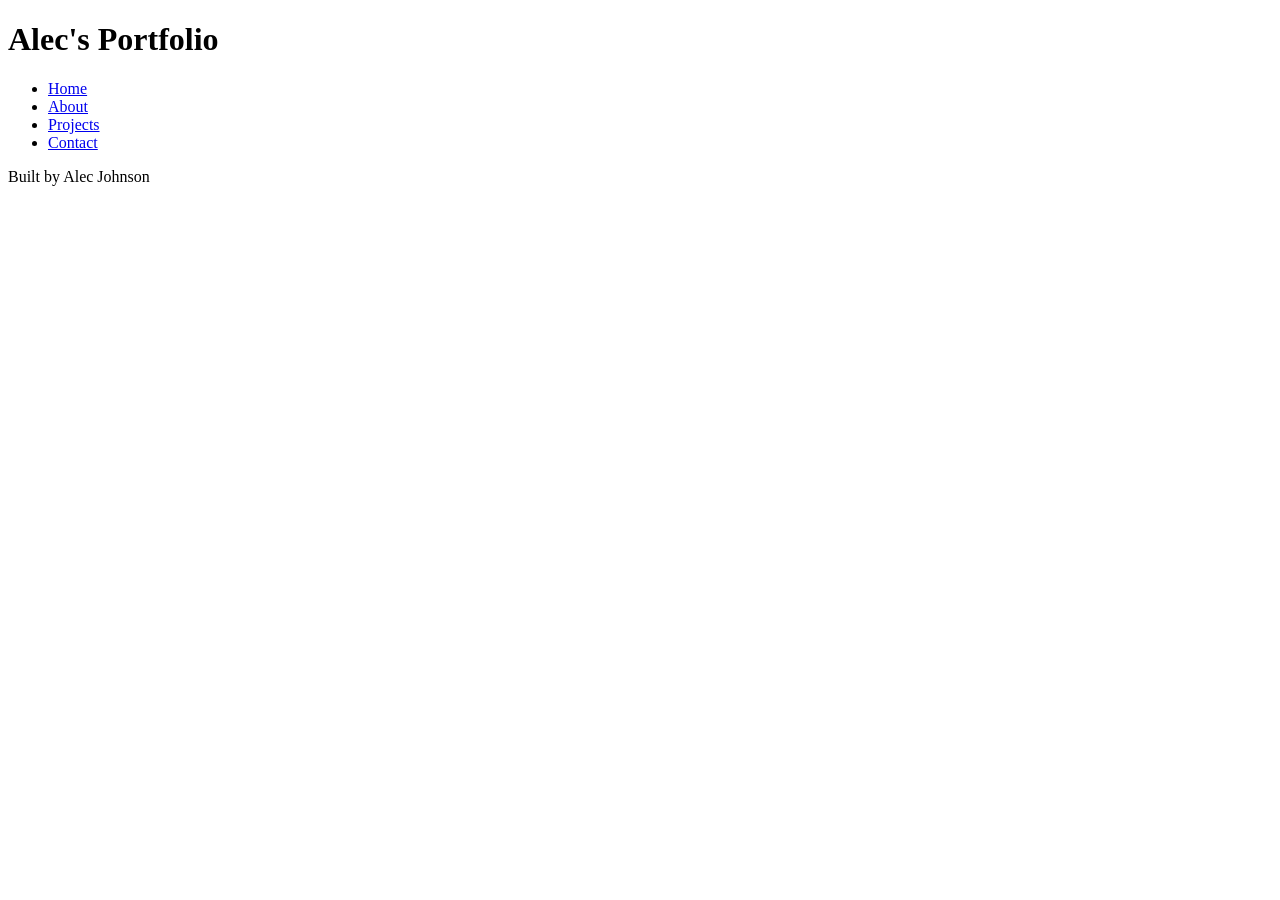
==== index.html @ e8c60e08 "HTML Basics All the content necessary for the code-along." ====
<!DOCTYPE html>
<html lang="en">
<head>
	<meta charset="UTF-8">
	<meta name="viewport" content="width=device-width, initial-scale=1.0">
	<title>Alec's Portfolio</title>
</head>
<body>

	<header>
		<h1>Alec's Portfolio</h1>
	</header>

	<nav>
		<ul>
			<li><a href="index.html">Home</a></li>
			<li><a href="about.html">About</a></li>
			<li><a href="projects.html">Projects</a></li>
			<li><a href="contact.html">Contact</a></li>
		</ul>
	</nav>

	<main>

	</main>

	<footer>
		<p>Built by Alec Johnson</p>
	</footer>

</body>
</html>
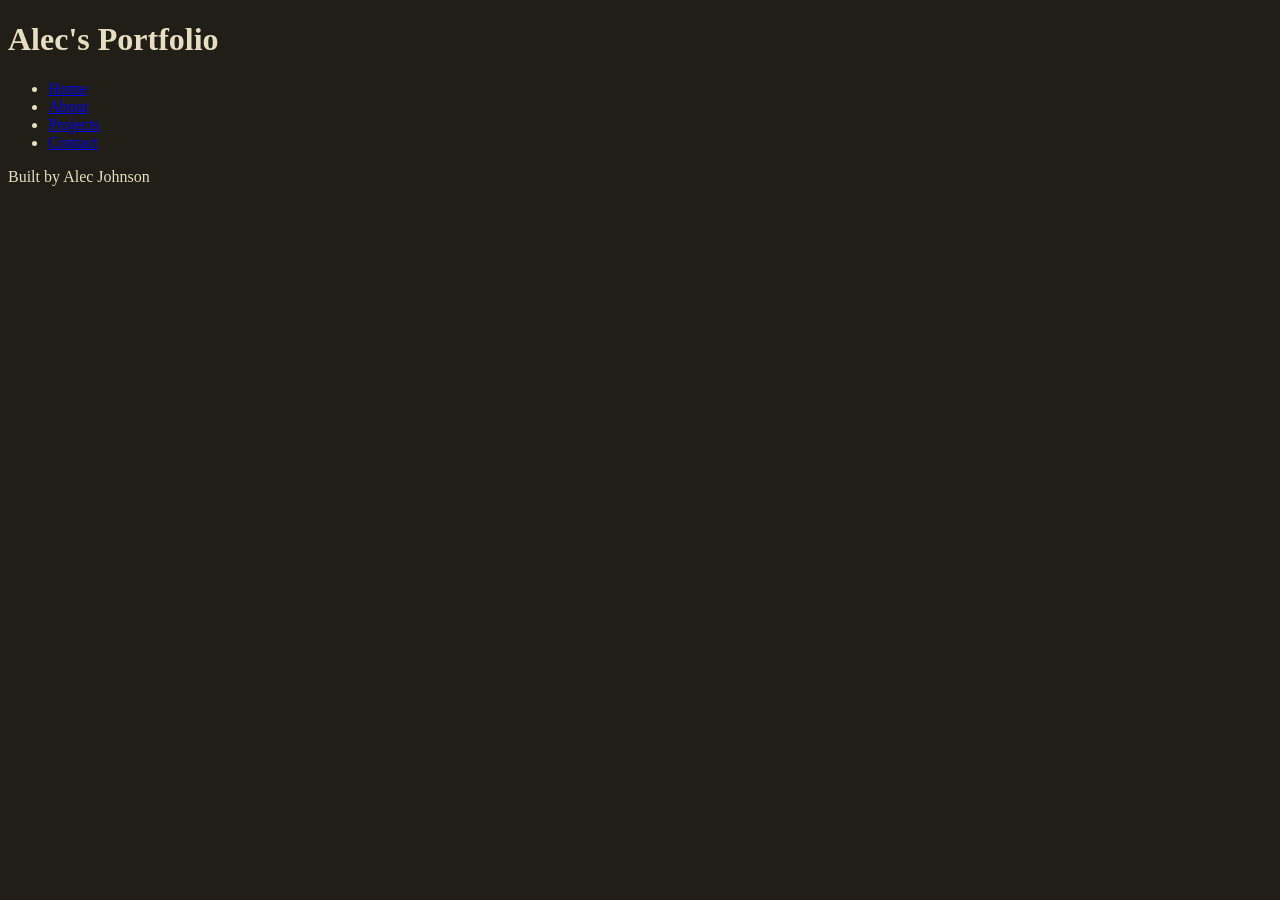
==== commit 5c524e85: "CSS Basics Created CSS page and linked it to all html pages." ====
--- a/index.html
+++ b/index.html
@@ -3,6 +3,7 @@
 <head>
 	<meta charset="UTF-8">
 	<meta name="viewport" content="width=device-width, initial-scale=1.0">
+	<link rel="stylesheet" href="styles.css">
 	<title>Alec's Portfolio</title>
 </head>
 <body>
--- a/styles.css
+++ b/styles.css
@@ -0,0 +1,18 @@
+/* CSS by Alec Johnson */
+
+/* Color Pallette 
+------------------------
+Burnt Orange: #AD5228
+Soft Teal: #608775
+Tan: #E7DEC2
+Medium Brown: #8A836B
+Dark Brown: #211D17
+------------------------
+*/
+
+/* Global (Base) Styles - MOBILE FIRST */
+
+body {
+	background-color: #211D17;
+	color: #E7DEC2;
+}
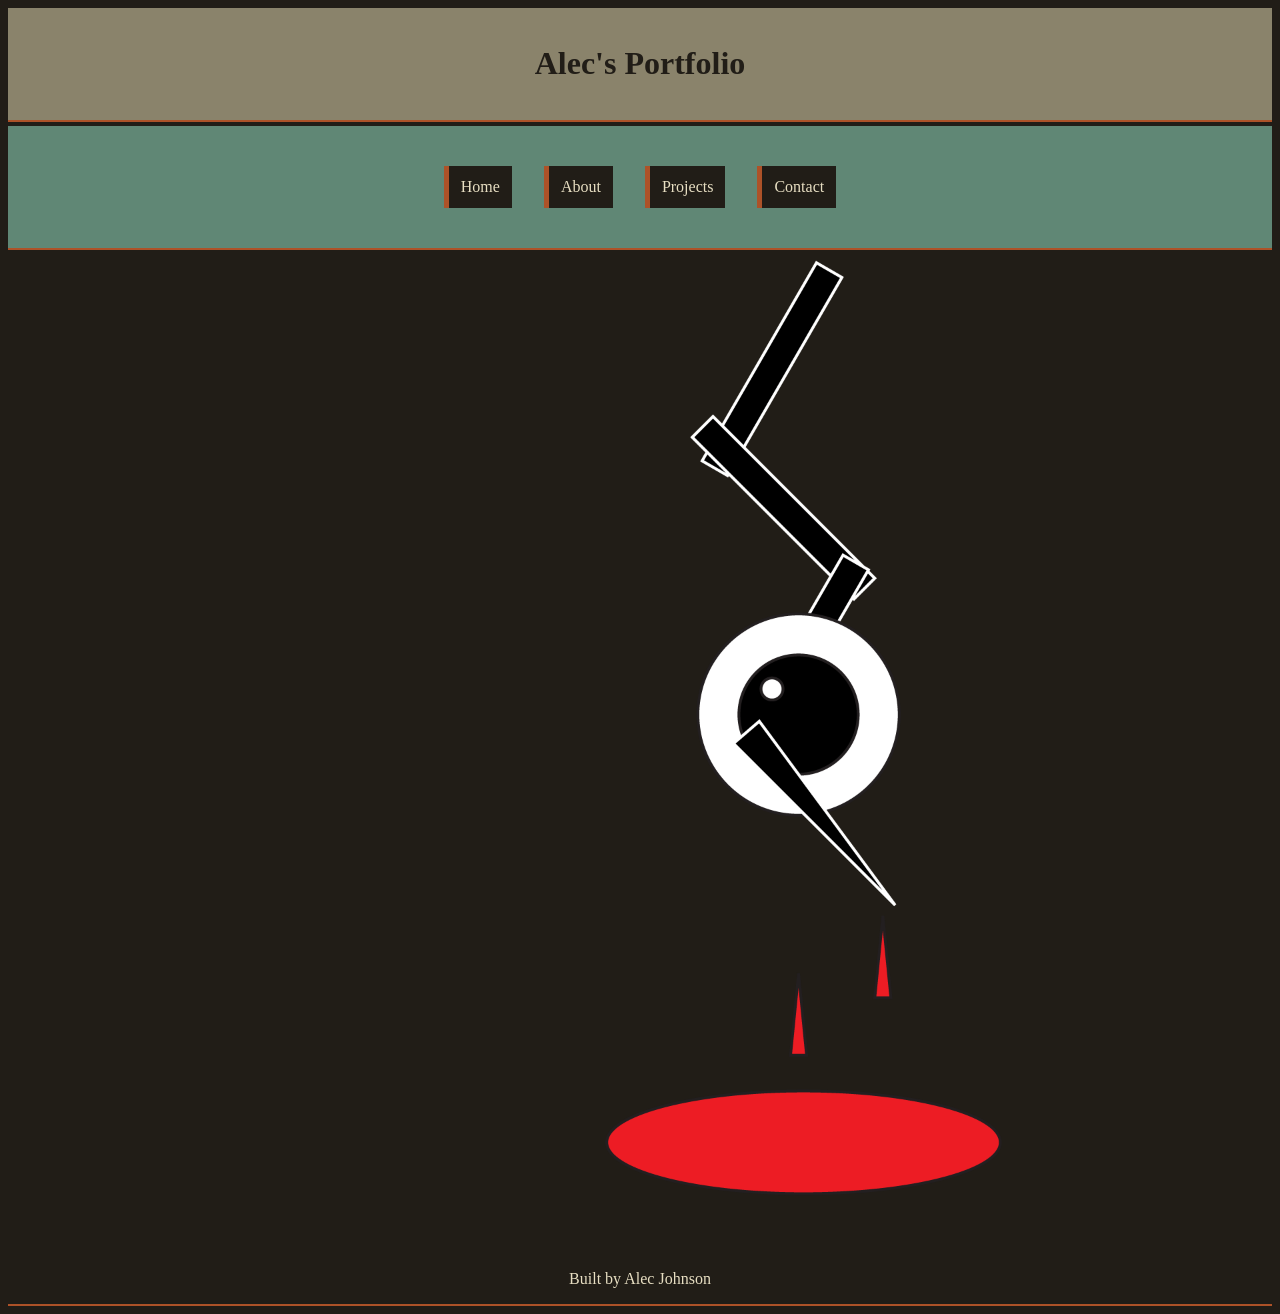
==== commit 874341ab: "Added page image and more css Added an image for all pages, projects page excluded, and the beginnin" ====
--- a/index.html
+++ b/index.html
@@ -25,6 +25,13 @@
 
 	</main>
 
+	<aside class="blood-eye">
+		<img src="images/blood_eye.png" 
+		alt="Basic geometric design of a jagged stick going through an eyeball. There are a few drops of blood and a pool of blood under the stick and eyeball." 
+		title="Blood eye"
+		width="1000">
+	</aside>
+
 	<footer>
 		<p>Built by Alec Johnson</p>
 	</footer>
--- a/styles.css
+++ b/styles.css
@@ -15,4 +15,79 @@
 body {
 	background-color: #211D17;
 	color: #E7DEC2;
+	display: grid;
+	grid-template-areas: 1fr;
+	min-width: 500px;
+	border-bottom: 2px solid #AD5228;
+}
+
+header {
+	grid-column: 1 / -1;
+	color: #211D17;
+	background-color: #8A836B;
+	text-align: center;
+	padding: 1rem;
+	border-bottom: 2px solid #AD5228;
+	margin-bottom: .25rem;
+}
+
+nav {
+	grid-column: 1 / -1;
+	background-color: #608775;
+	border-bottom: 2px solid #AD5228;
+}
+
+nav ul {
+	display: flex;
+	justify-content: space-between;
+	list-style: none;
+	margin: 1rem;
+	padding: .5rem;
+}
+
+nav a {
+	background-color: #211D17;
+	color: #E7DEC2;
+	text-decoration: none;
+	padding: .75rem;
+	display: block;
+	border-left: 5px solid #AD5228;
+	margin: 1rem;
+}
+
+nav a:hover {
+	background-color: #AD5228;
+	color: #E7DEC2;
+}
+
+footer {
+	grid-column: 1 / -1;
+	text-align: center;
+}
+
+
+
+
+/* ===== Media Query (Medium) ===== */
+@media screen and (min-width: 600px) {
+    body {
+        grid-template-columns: 1fr 1fr;
+    }
+
+    header, nav, footer {
+        grid-column: 1 / -1;
+    }
+
+    nav {
+        display: flex;
+        justify-content: space-around;
+    }
+
+    .card-row {
+        display: flex;
+    }
+
+    .card-row section {
+        width: 30%;
+    }
 }
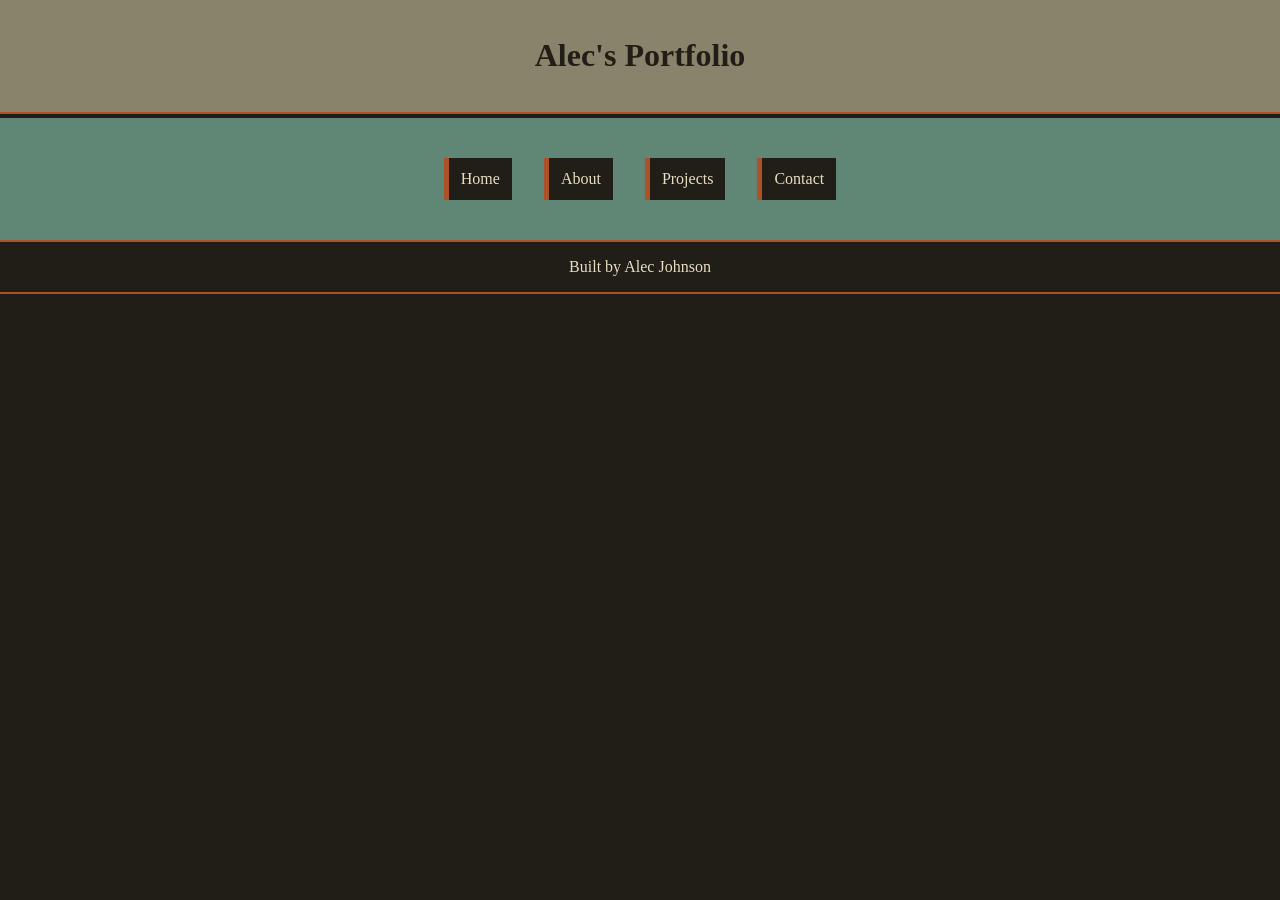
==== commit 4b5f9c7a: "Added html content and css I added more functionality and design using css. I also added more conten" ====
--- a/index.html
+++ b/index.html
@@ -24,14 +24,14 @@
 	<main>
 
 	</main>
-
-	<aside class="blood-eye">
+<!--
+	<aside class="sidebar-image">
 		<img src="images/blood_eye.png" 
 		alt="Basic geometric design of a jagged stick going through an eyeball. There are a few drops of blood and a pool of blood under the stick and eyeball." 
 		title="Blood eye"
-		width="1000">
+		width="900">
 	</aside>
-
+-->
 	<footer>
 		<p>Built by Alec Johnson</p>
 	</footer>
--- a/styles.css
+++ b/styles.css
@@ -17,8 +17,9 @@
 	color: #E7DEC2;
 	display: grid;
 	grid-template-areas: 1fr;
-	min-width: 500px;
 	border-bottom: 2px solid #AD5228;
+	margin: 0;
+	padding: 0;
 }
 
 header {
@@ -39,7 +40,7 @@
 
 nav ul {
 	display: flex;
-	justify-content: space-between;
+	justify-content: space-evenly;
 	list-style: none;
 	margin: 1rem;
 	padding: .5rem;
@@ -59,6 +60,61 @@
 	background-color: #AD5228;
 	color: #E7DEC2;
 }
+
+main {
+	flex: 1;
+}
+
+.contact-info {
+	margin: 2rem;
+	padding: 1rem;
+}
+
+.contact-info h2 {
+	margin-bottom: .25rem;
+}
+
+.contact-info p {
+	margin-bottom: 2.25rem;
+}
+
+.card-row {
+	display: grid;
+	grid-template-columns: repeat(auto-fit, minmax(400px, 1fr));
+	width: 100%;
+	justify-content: center;
+	align-content: center;
+	text-align: center;
+}
+
+.card-row a {
+	text-decoration: none;
+}
+
+.card-row section {
+	background-color: #8A836B;
+	color: #211D17;
+	padding: 1rem;
+	margin: 1rem;
+	border: 2px solid #AD5228;
+}
+
+.card-row h2 {
+	text-decoration: underline;
+}
+
+/*
+.sidebar-image {
+	width: 100%;
+	margin: 0;
+}
+
+.sidebar-image img {
+	width: 100%;
+	height: auto;
+	display: block;
+}
+*/
 
 footer {
 	grid-column: 1 / -1;
@@ -80,14 +136,26 @@
 
     nav {
         display: flex;
-        justify-content: space-around;
+        justify-content: space-evenly;
+    }
+}
+
+/* ===== Media Query (Large) ===== */
+@media screen and (min-width: 1000px) {
+    body {
+        grid-template-columns: 1fr 1fr 1fr;
     }
 
-    .card-row {
-        display: flex;
+    header, nav, footer {
+        grid-column: 1 / -1;
     }
 
-    .card-row section {
-        width: 30%;
+    nav {
+        display: flex;
+        justify-content: space-evenly;
     }
+
+	main {
+		grid-column: 1 / -1;
+	}
 }
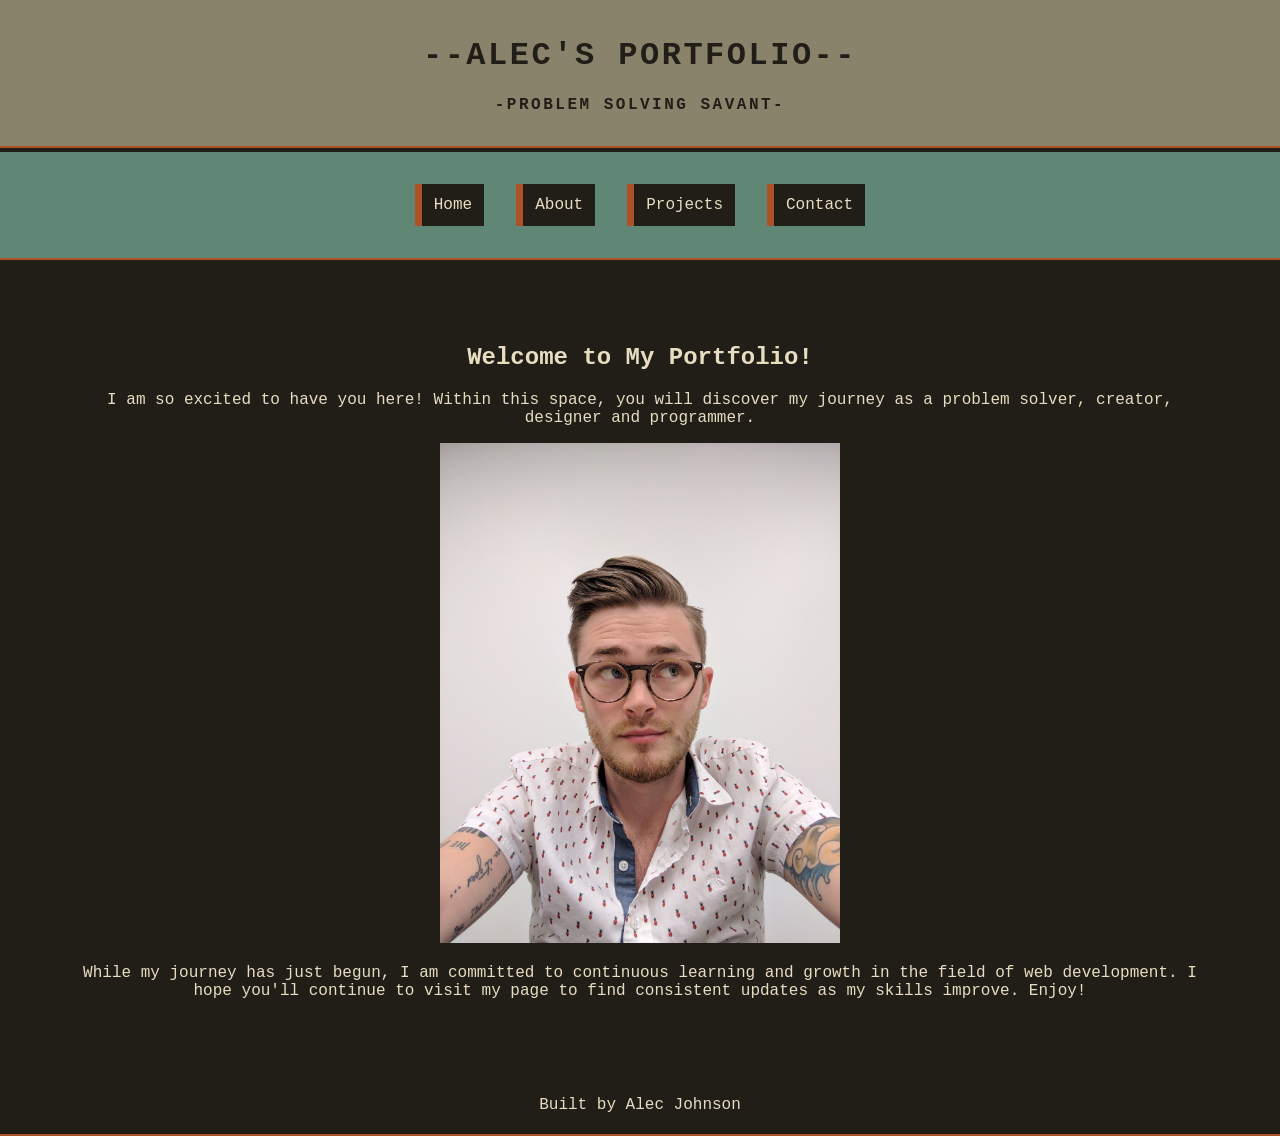
==== commit 9b1853c2: "Updated html and css Finished all html details for all pages. Updated pieces of css to ensure compat" ====
--- a/index.html
+++ b/index.html
@@ -9,7 +9,8 @@
 <body>
 
 	<header>
-		<h1>Alec's Portfolio</h1>
+		<h1>--Alec's Portfolio--</h1>
+		<p>-Problem Solving Savant-</p>
 	</header>
 
 	<nav>
@@ -21,17 +22,17 @@
 		</ul>
 	</nav>
 
-	<main>
+	<main class="welcome">
+		<h2>Welcome to My Portfolio!</h2>
+		<p>I am so excited to have you here! Within this space, you will discover my journey as a problem solver, creator, designer and programmer. </p>
+		<img src="images/selfie.jpg"
+			alt="A man with short brown hair and a short beard, wearing a white button-up shirt and glasses. He is smiling and looking away from the camera."
+			width=400
+			height="500"
+			title="Alec's Selfie">
+		<p>While my journey has just begun, I am committed to continuous learning and growth in the field of web development. I hope you'll continue to visit my page to find consistent updates as my skills improve. Enjoy!</p>
+	</main>
 
-	</main>
-<!--
-	<aside class="sidebar-image">
-		<img src="images/blood_eye.png" 
-		alt="Basic geometric design of a jagged stick going through an eyeball. There are a few drops of blood and a pool of blood under the stick and eyeball." 
-		title="Blood eye"
-		width="900">
-	</aside>
--->
 	<footer>
 		<p>Built by Alec Johnson</p>
 	</footer>
--- a/styles.css
+++ b/styles.css
@@ -20,6 +20,7 @@
 	border-bottom: 2px solid #AD5228;
 	margin: 0;
 	padding: 0;
+	font-family: "Courier New", Courier, monospace;
 }
 
 header {
@@ -30,6 +31,10 @@
 	padding: 1rem;
 	border-bottom: 2px solid #AD5228;
 	margin-bottom: .25rem;
+	font-family: "Courier New", Courier, monospace;
+	font-weight: 800;
+	text-transform: uppercase;
+	letter-spacing: 2.5px;
 }
 
 nav {
@@ -42,7 +47,7 @@
 	display: flex;
 	justify-content: space-evenly;
 	list-style: none;
-	margin: 1rem;
+	margin: .5rem;
 	padding: .5rem;
 }
 
@@ -52,7 +57,7 @@
 	text-decoration: none;
 	padding: .75rem;
 	display: block;
-	border-left: 5px solid #AD5228;
+	border-left: 7px solid #AD5228;
 	margin: 1rem;
 }
 
@@ -65,8 +70,33 @@
 	flex: 1;
 }
 
+.welcome {
+	justify-content: center;
+	align-content: center;
+	text-align: center;
+	color: #E7DEC2;
+	margin: 3rem;
+	padding: 1rem;
+	grid-column: 1 / -1;
+}
+
+.bio {
+	justify-content: center;
+	align-content: center;
+	color: #E7DEC2;
+	margin: 2rem;
+	padding: 1rem;
+}
+
+.wedding-photo {
+	margin: 2rem;
+}
+
 .contact-info {
-	margin: 2rem;
+	justify-content: center;
+	align-content: center;
+	color: #E7DEC2;
+	margin: 5rem;
 	padding: 1rem;
 }
 
@@ -75,12 +105,25 @@
 }
 
 .contact-info p {
+	color: #E7DEC2;
 	margin-bottom: 2.25rem;
+}
+
+.contact-info a {
+	color: #E7DEC2;
+	text-decoration: none;
+	border: 1px solid #AD5228;
+	padding: .5rem;
+}
+
+.contact-info a:hover {
+	background-color: #AD5228;
+	color: #E7DEC2;
 }
 
 .card-row {
 	display: grid;
-	grid-template-columns: repeat(auto-fit, minmax(400px, 1fr));
+	grid-template-columns: repeat(auto-fit, minmax(500px, 1fr));
 	width: 100%;
 	justify-content: center;
 	align-content: center;
@@ -103,24 +146,25 @@
 	text-decoration: underline;
 }
 
-/*
-.sidebar-image {
-	width: 100%;
-	margin: 0;
-}
-
-.sidebar-image img {
-	width: 100%;
-	height: auto;
-	display: block;
-}
-*/
+
+aside {
+	justify-content: center;
+	margin: .5rem;
+}
 
 footer {
 	grid-column: 1 / -1;
 	text-align: center;
 }
 
+footer a {
+	color: #E7DEC2;
+	text-decoration: underline;
+}
+
+footer p {
+	margin-bottom: 1.25rem;
+}
 
 
 
@@ -138,6 +182,11 @@
         display: flex;
         justify-content: space-evenly;
     }
+
+	main {
+		grid-column: 1 / -1;
+	}
+
 }
 
 /* ===== Media Query (Large) ===== */
@@ -155,7 +204,11 @@
         justify-content: space-evenly;
     }
 
-	main {
-		grid-column: 1 / -1;
+	.bio{
+		grid-column: 1 / 3;
+	}
+
+	.wedding-photo {
+		grid-column: 3 / 4;
 	}
 }
